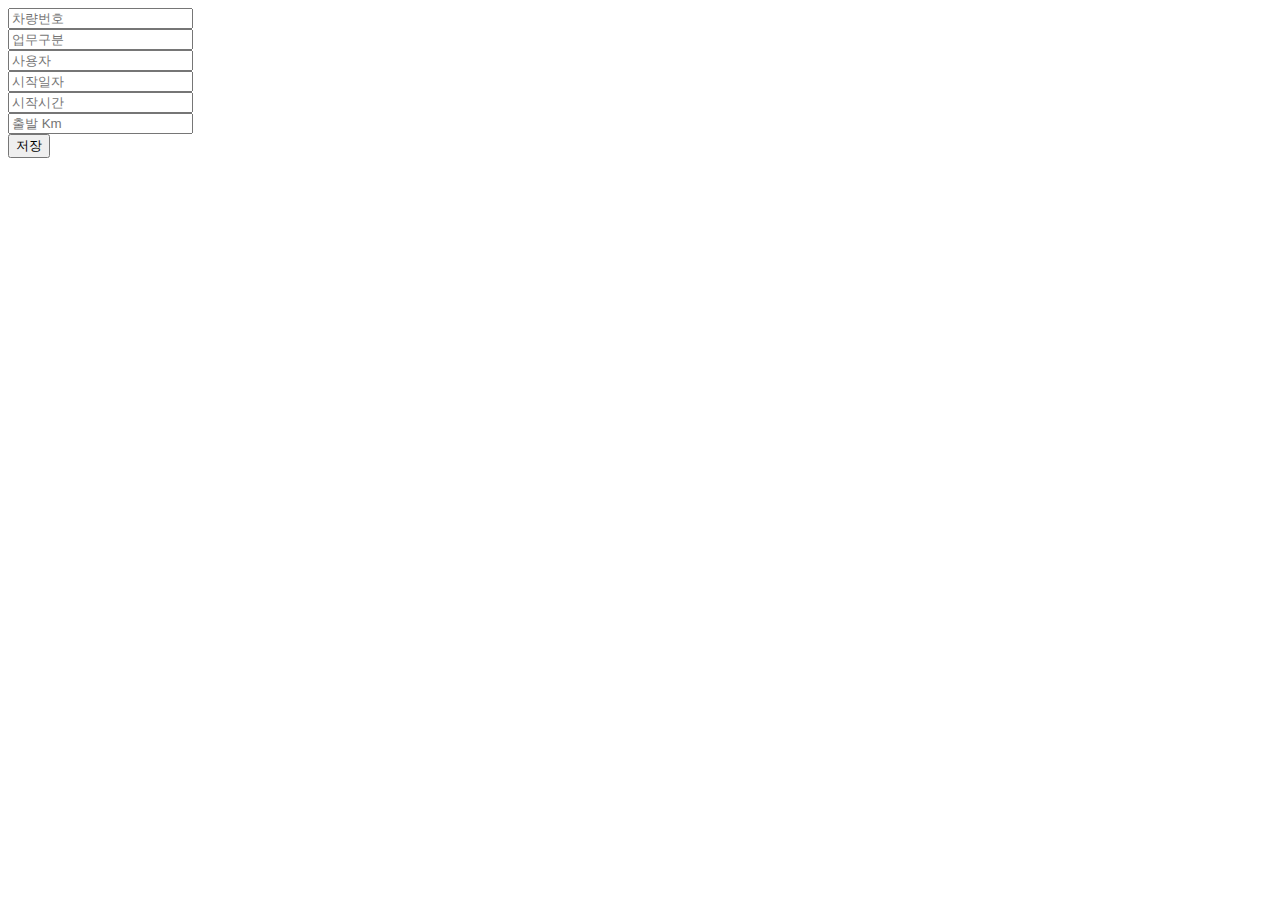
==== SpMVC_004_MyCarV2/src/main/webapp/WEB-INF/views/html/car/input.html @ df08964d "thyemleaf" ====
<!DOCTYPE html>
<html
  lang="ko"
  xmlns:layout="http://www.ultraq.net.nz/thymeleaf/layout"
  layout:decorate="~{/home}"
>
  <section layout:fragment="content">
    <form class="main" method="POST" th:action="@{/input}">
      <div class="input">
        <input
          id="c_carnum"
          name="c_carnum"
          placeholder="차량번호"
          th:value="${CAR.c_carnum}"
        />
        <div class="error c_carnum"></div>
      </div>
      <div class="input">
        <input
          id="c_qty"
          name="c_qty"
          placeholder="업무구분"
          th:value="${CAR.c_qty}"
        />
        <div class="error c_qty"></div>
      </div>
      <div class="input">
        <input
          id="c_username"
          name="c_username"
          placeholder="사용자"
          th:value="${CAR.c_username}"
        />
        <div class="error c_username"></div>
      </div>
      <div class="input">
        <input
          id="c_sdate"
          name="c_sdate"
          placeholder="시작일자"
          th:value="${CAR.c_sdate}"
        />
        <div class="error c_sdate"></div>
      </div>
      <div class="input">
        <input
          id="c_stime"
          name="c_stime"
          placeholder="시작시간"
          th:value="${CAR.c_stime}"
        />
        <div class="error c_stime"></div>
      </div>
      <div class="input">
        <input
          id="c_skm"
          name="c_skm"
          placeholder="출발 Km"
          th:value="${CAR.c_skm}"
        />
        <div class="error c_skm"></div>
      </div>
      <div class="input button">
        <button type="button">저장</button>
      </div>
    </form>
  </section>
</html>
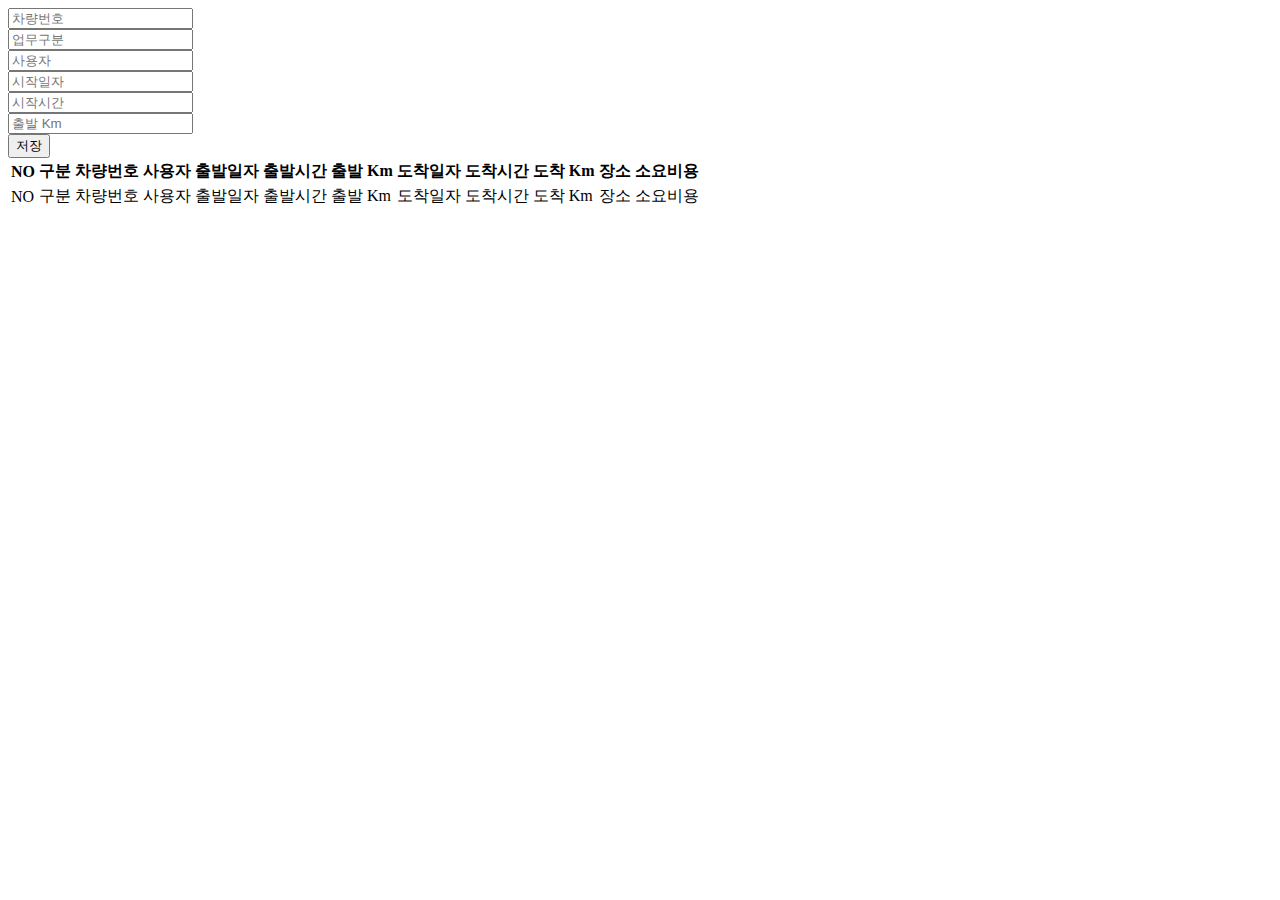
==== commit a7830f84: "차량관리_Thymeleaf" ====
--- a/SpMVC_004_MyCarV2/src/main/webapp/WEB-INF/views/html/car/input.html
+++ b/SpMVC_004_MyCarV2/src/main/webapp/WEB-INF/views/html/car/input.html
@@ -61,8 +61,39 @@
         <div class="error c_skm"></div>
       </div>
       <div class="input button">
-        <button type="button">저장</button>
+        <button type="button" id="btn_save">저장</button>
       </div>
     </form>
+
+    <table class="main">
+      <tr>
+        <th>NO</th>
+        <th>구분</th>
+        <th>차량번호</th>
+        <th>사용자</th>
+        <th>출발일자</th>
+        <th>출발시간</th>
+        <th>출발 Km</th>
+        <th>도착일자</th>
+        <th>도착시간</th>
+        <th>도착 Km</th>
+        <th>장소</th>
+        <th>소요비용</th>
+      </tr>
+      <tr th:each="DTO,i : ${CAR_LIST}">
+        <td th:text="${i.count}">NO</td>
+        <td th:text="${DTO.c_qty}">구분</td>
+        <td th:text="${DTO.c_carnum}">차량번호</td>
+        <td th:text="${DTO.c_username}">사용자</td>
+        <td th:text="${DTO.c_sdate}">출발일자</td>
+        <td th:text="${DTO.c_stime}">출발시간</td>
+        <td th:text="${DTO.c_skm}">출발 Km</td>
+        <td th:text="${DTO.c_edate}">도착일자</td>
+        <td th:text="${DTO.c_etime}">도착시간</td>
+        <td th:text="${DTO.c_ekm}">도착 Km</td>
+        <td th:text="${DTO.c_goal}">장소</td>
+        <td th:text="${DTO.c_cost}">소요비용</td>
+      </tr>
+    </table>
   </section>
 </html>
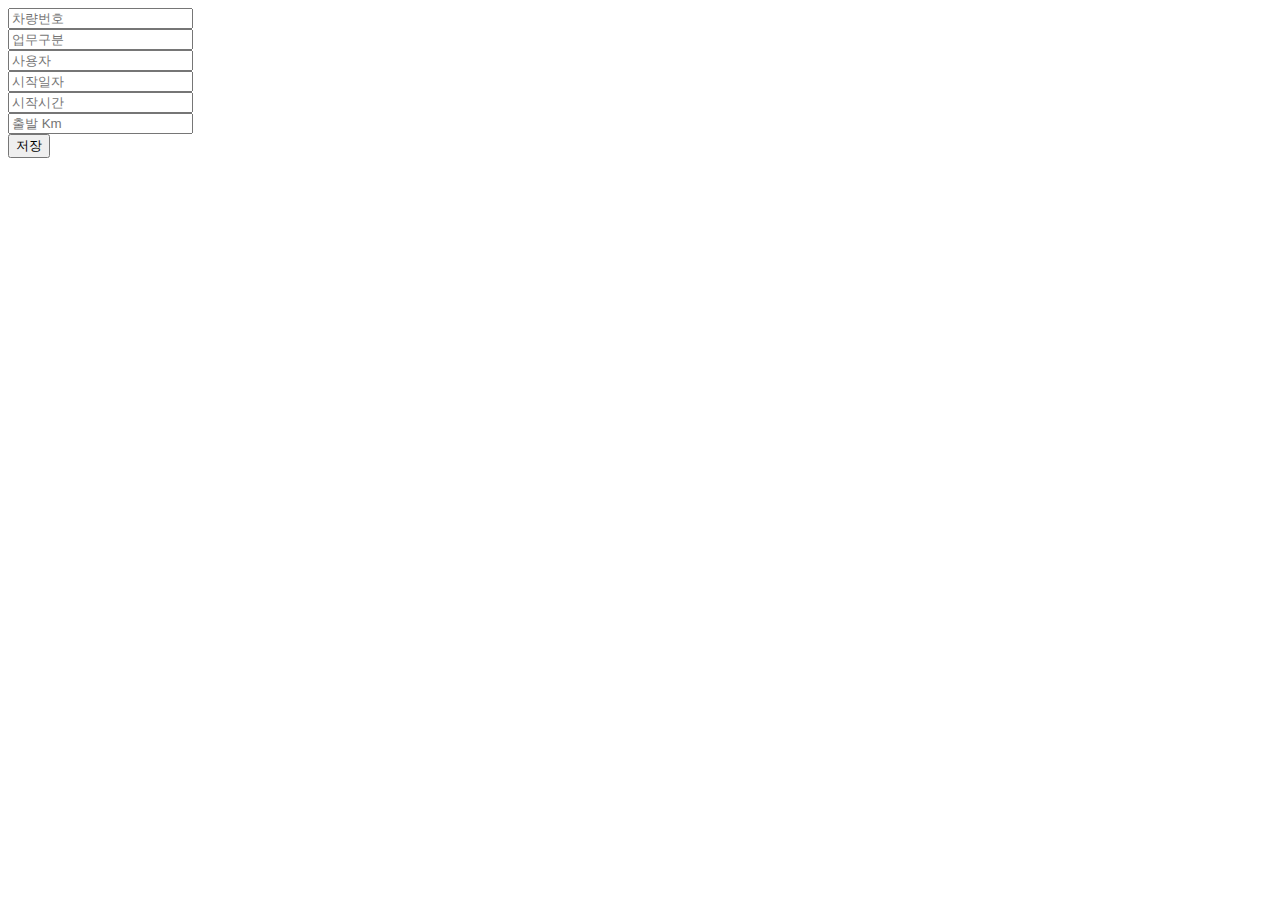
==== commit 205248cc: "login" ====
--- a/SpMVC_004_MyCarV2/src/main/webapp/WEB-INF/views/html/car/input.html
+++ b/SpMVC_004_MyCarV2/src/main/webapp/WEB-INF/views/html/car/input.html
@@ -64,36 +64,6 @@
         <button type="button" id="btn_save">저장</button>
       </div>
     </form>
-
-    <table class="main">
-      <tr>
-        <th>NO</th>
-        <th>구분</th>
-        <th>차량번호</th>
-        <th>사용자</th>
-        <th>출발일자</th>
-        <th>출발시간</th>
-        <th>출발 Km</th>
-        <th>도착일자</th>
-        <th>도착시간</th>
-        <th>도착 Km</th>
-        <th>장소</th>
-        <th>소요비용</th>
-      </tr>
-      <tr th:each="DTO,i : ${CAR_LIST}">
-        <td th:text="${i.count}">NO</td>
-        <td th:text="${DTO.c_qty}">구분</td>
-        <td th:text="${DTO.c_carnum}">차량번호</td>
-        <td th:text="${DTO.c_username}">사용자</td>
-        <td th:text="${DTO.c_sdate}">출발일자</td>
-        <td th:text="${DTO.c_stime}">출발시간</td>
-        <td th:text="${DTO.c_skm}">출발 Km</td>
-        <td th:text="${DTO.c_edate}">도착일자</td>
-        <td th:text="${DTO.c_etime}">도착시간</td>
-        <td th:text="${DTO.c_ekm}">도착 Km</td>
-        <td th:text="${DTO.c_goal}">장소</td>
-        <td th:text="${DTO.c_cost}">소요비용</td>
-      </tr>
-    </table>
+    <th:block th:replace="~{./car/list :: main_list}" />
   </section>
 </html>
